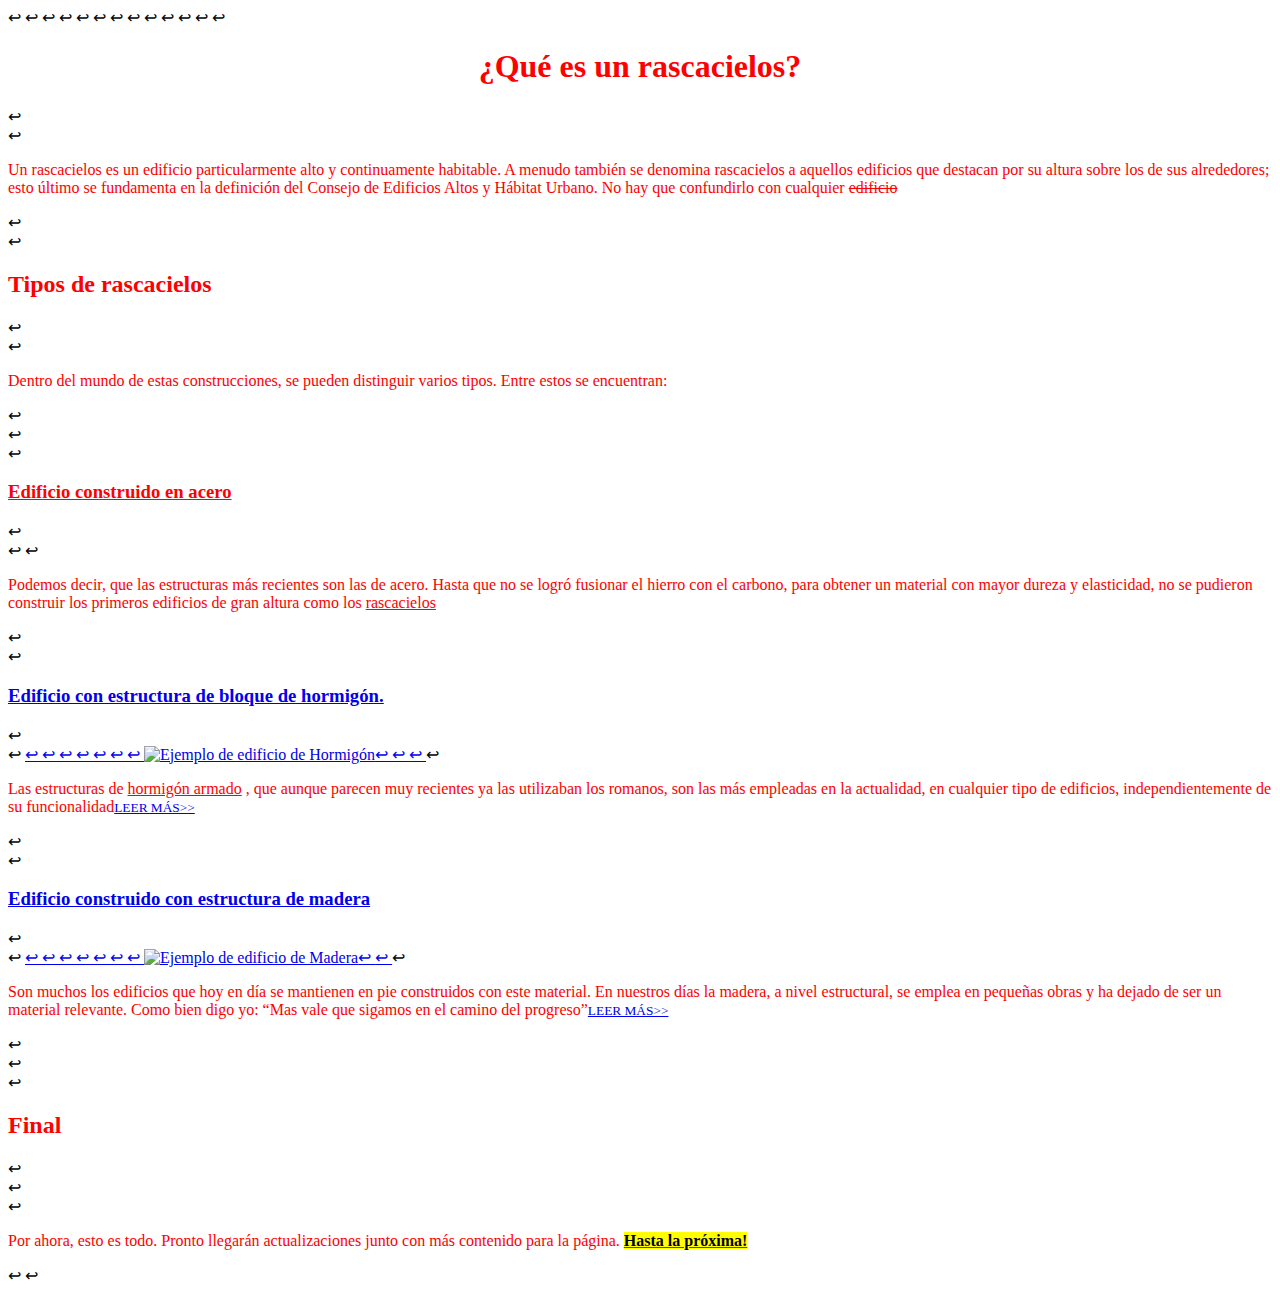
==== Index.html @ 54a9acc2 "segunda subida" ====
<!DOCTYPE html>
<html lang="en">
<head>↩
    <meta charset="UTF-8">↩
    <meta name="viewport" content="width=device-width, initial-scale=1.0">↩
    <title>Blog de Rascacielos</title>↩
    <link rel="icon" href="icons/rascacielos.png" type="image/png" sizes="512x512">↩
    <meta name="robots" content="index,follow">↩
     <meta name="author" content="Marcos Pereira Rodríguez">↩
     <meta name= "description" content ="Si te aventuras a meterte en este blog, podrás iniciarte en el fantástico mundo de los rascacielos" >↩
     <meta name="keywords" content="rascacielos,edificios,construcción,inmobiliarias,paisaje urbanístico">↩
     ↩
</head>↩
<body>↩
    ↩
    <h1 style="color:red ; text-align: center;"><b>¿Qué es un rascacielos?</b></h1>↩
<br>↩
   <p style="color:red">Un rascacielos es un edificio particularmente alto y continuamente habitable. A menudo también se denomina rascacielos a aquellos edificios que destacan por su altura sobre los de sus alrededores; esto último se fundamenta en la definición del Consejo de Edificios Altos y Hábitat Urbano. No hay que confundirlo con cualquier <s>edificio</s></p>↩
<br>↩
<h2 style="color:red"><b>Tipos de rascacielos</b></h2>↩
<br>↩
    <p style="color:red">Dentro del mundo de estas construcciones, se pueden distinguir varios tipos. Entre estos se encuentran:</p>↩
<br>↩
<br>↩
        <h3 style="color:red"><b><u>Edificio construido en acero</u></b></h3>↩
<br>↩
↩
        <p style="color:red">Podemos decir, que las estructuras más recientes son las de acero. Hasta que no se logró fusionar el hierro con el carbono, para obtener un material con mayor dureza y elasticidad, no se pudieron construir los primeros edificios de gran altura como los <u>rascacielos</u></p>↩
<br>↩
        <h3 style="color:red"><b><u> <a id="noticia1" href="Articles/pagina1.html"> Edificio con estructura de bloque de hormigón.</a></u></b></h3>↩
<br>↩
<a href="Articles/pagina1.html">↩
<picture>↩
        ↩
        <source media="(max-width: 799px)" srcset="Images/Edificio hormigon pequeño600w.jpg">↩
     ↩
        <source media="(min-width: 800px)" srcset="Images/Edificio hormigon grande800w.jpg">↩
     ↩
        <img src="Edificio hormigon grande800w.jpg" alt="Ejemplo de edificio de Hormigón">↩
       ↩
     </picture>↩
</a>
       ↩<p style="color:red">Las estructuras de <u>hormigón armado</u> , que aunque parecen muy recientes ya las utilizaban los romanos, son las más empleadas en la actualidad, en cualquier tipo de edificios, independientemente de su funcionalidad<a href="articles/pagina1.html"><small>LEER MÁS>></small></a></p>↩
<br>↩
        <h3 style="color:red"><b><u> <a id="noticia2" href="Articles/pagina2.html">Edificio construido con estructura de madera</a></u></b></h3>↩
<br>↩
<a href="Articles/pagina1.html">↩
<picture>↩
        ↩
        <source media="(max-width: 799px)" srcset="Images/Edificio madera pequeño.jpg">↩
     ↩
        <source media="(min-width: 800px)" srcset="Images/Edificio madera grande.jpg">↩
     ↩
        <img src="Edificio madera grande.jpg"  alt="Ejemplo de edificio de Madera">↩
     </picture>↩
</a>       ↩
        <p style="color:red">Son muchos los edificios que hoy en día se mantienen en pie construidos con este material. En nuestros días la madera, a nivel estructural, se emplea en pequeñas obras y ha dejado de ser un material relevante. Como bien digo yo: <q>Mas vale que sigamos en el camino del progreso</q><a href="articles/pagina2.html"><small>LEER MÁS>></small></a></p>↩
<br>↩
<br>↩
    <h2 style="color:red"><b>Final</b></h2>↩
<br>↩
<br>↩
    <p style="color:red">Por ahora, esto es todo. Pronto llegarán actualizaciones junto con más contenido para la página. <b><u><mark>Hasta la próxima!</mark></u></b></p>↩
</body>↩
</html>
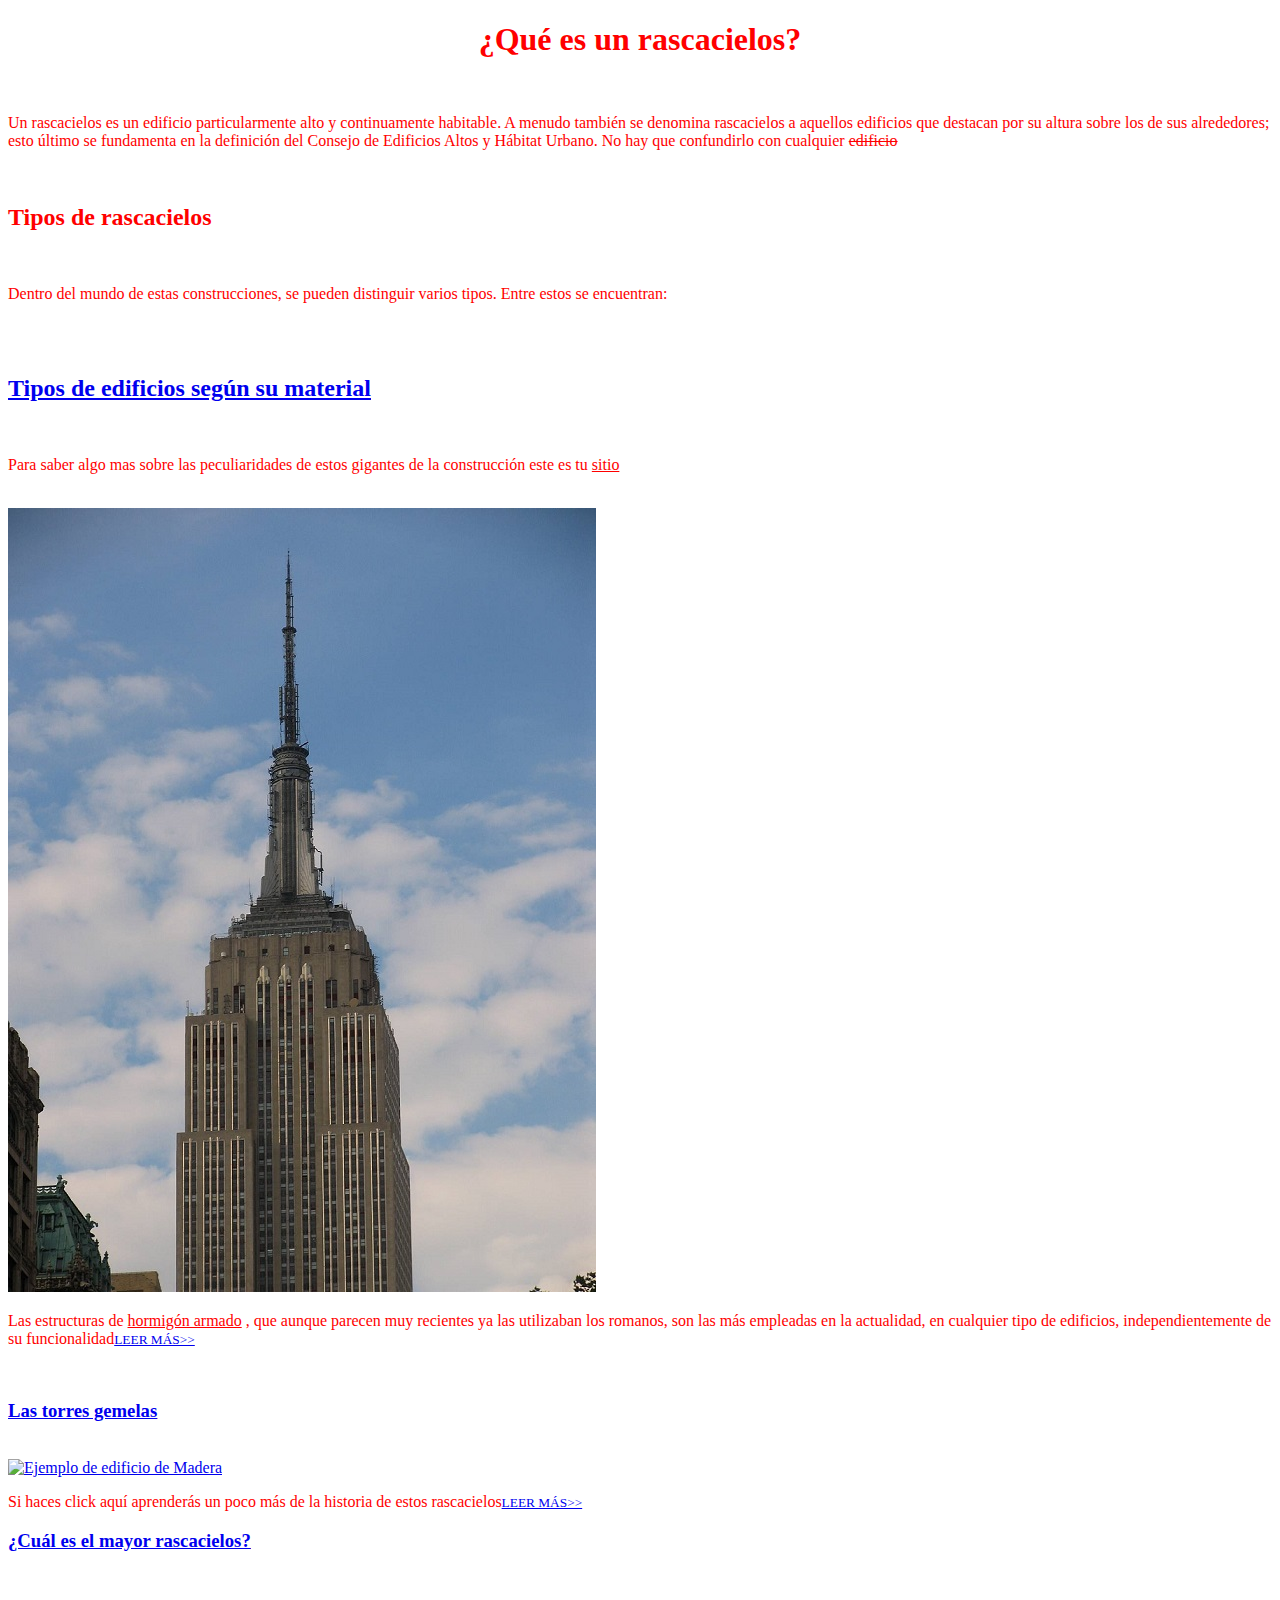
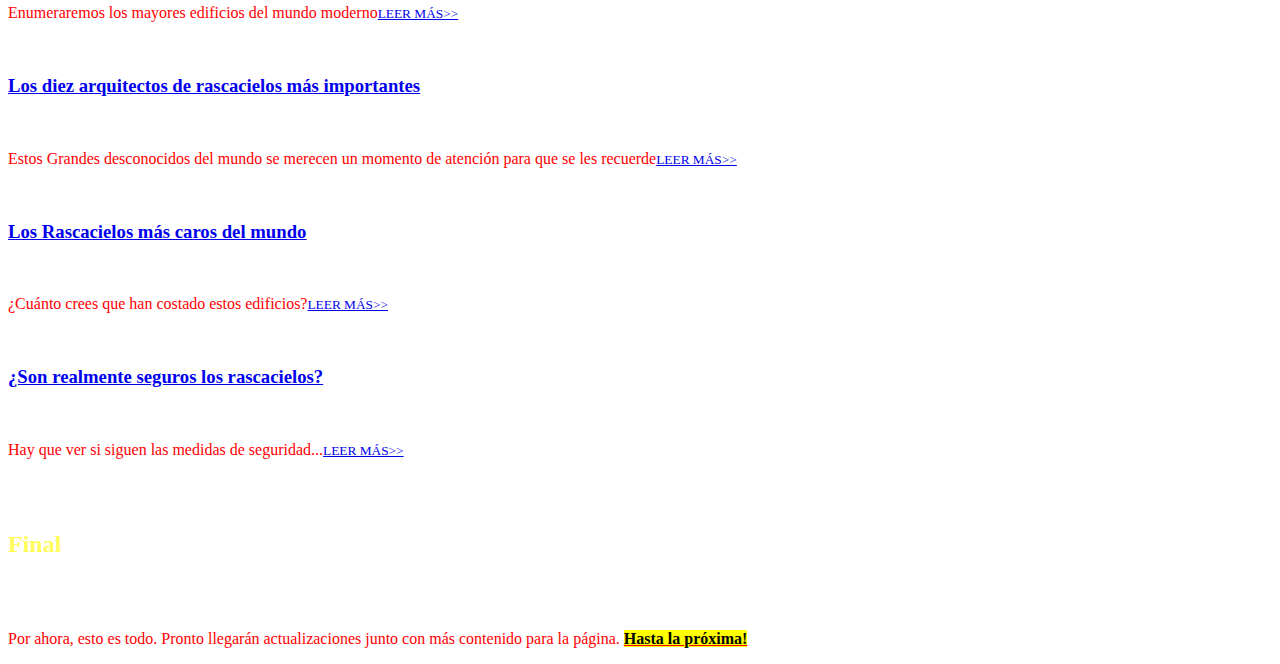
==== commit 112f52f3: "tercera entrega evaluable" ====
--- a/Index.html
+++ b/Index.html
@@ -1,65 +1,79 @@
 <!DOCTYPE html>
-<html lang="en">
-<head>↩
-    <meta charset="UTF-8">↩
-    <meta name="viewport" content="width=device-width, initial-scale=1.0">↩
-    <title>Blog de Rascacielos</title>↩
-    <link rel="icon" href="icons/rascacielos.png" type="image/png" sizes="512x512">↩
-    <meta name="robots" content="index,follow">↩
-     <meta name="author" content="Marcos Pereira Rodríguez">↩
-     <meta name= "description" content ="Si te aventuras a meterte en este blog, podrás iniciarte en el fantástico mundo de los rascacielos" >↩
-     <meta name="keywords" content="rascacielos,edificios,construcción,inmobiliarias,paisaje urbanístico">↩
-     ↩
-</head>↩
-<body>↩
-    ↩
-    <h1 style="color:red ; text-align: center;"><b>¿Qué es un rascacielos?</b></h1>↩
-<br>↩
-   <p style="color:red">Un rascacielos es un edificio particularmente alto y continuamente habitable. A menudo también se denomina rascacielos a aquellos edificios que destacan por su altura sobre los de sus alrededores; esto último se fundamenta en la definición del Consejo de Edificios Altos y Hábitat Urbano. No hay que confundirlo con cualquier <s>edificio</s></p>↩
-<br>↩
-<h2 style="color:red"><b>Tipos de rascacielos</b></h2>↩
-<br>↩
-    <p style="color:red">Dentro del mundo de estas construcciones, se pueden distinguir varios tipos. Entre estos se encuentran:</p>↩
-<br>↩
-<br>↩
-        <h3 style="color:red"><b><u>Edificio construido en acero</u></b></h3>↩
-<br>↩
-↩
-        <p style="color:red">Podemos decir, que las estructuras más recientes son las de acero. Hasta que no se logró fusionar el hierro con el carbono, para obtener un material con mayor dureza y elasticidad, no se pudieron construir los primeros edificios de gran altura como los <u>rascacielos</u></p>↩
-<br>↩
-        <h3 style="color:red"><b><u> <a id="noticia1" href="Articles/pagina1.html"> Edificio con estructura de bloque de hormigón.</a></u></b></h3>↩
-<br>↩
-<a href="Articles/pagina1.html">↩
-<picture>↩
-        ↩
-        <source media="(max-width: 799px)" srcset="Images/Edificio hormigon pequeño600w.jpg">↩
-     ↩
-        <source media="(min-width: 800px)" srcset="Images/Edificio hormigon grande800w.jpg">↩
-     ↩
-        <img src="Edificio hormigon grande800w.jpg" alt="Ejemplo de edificio de Hormigón">↩
-       ↩
-     </picture>↩
+<html lang="es">
+<head>
+    <meta charset="UTF-8">
+    <meta name="viewport" content="width=device-width, initial-scale=1.0">
+    <title>Blog de Rascacielos</title>
+    <link rel="icon" href="icons/rascacielos.png" type="image/png" sizes="512x512">
+    <meta name="robots" content="index,follow">
+     <meta name="author" content="Marcos Pereira Rodríguez">
+     <meta name= "description" content ="Si te aventuras a meterte en este blog, podrás iniciarte en el fantástico mundo de los rascacielos" >
+     <meta name="keywords" content="rascacielos,edificios,construcción,inmobiliarias,paisaje urbanístico">
+     
+</head>
+<body>
+    
+    <h1 style="color:red ; text-align: center;"><b>¿Qué es un rascacielos?</b></h1>
+<br>
+   <p style="color:red">Un rascacielos es un edificio particularmente alto y continuamente habitable. A menudo también se denomina rascacielos a aquellos edificios que destacan por su altura sobre los de sus alrededores; esto último se fundamenta en la definición del Consejo de Edificios Altos y Hábitat Urbano. No hay que confundirlo con cualquier <s>edificio</s></p>
+<br>
+<h2 style="color:red"><b>Tipos de rascacielos</b></h2>
+<br>
+    <p style="color:red">Dentro del mundo de estas construcciones, se pueden distinguir varios tipos. Entre estos se encuentran:</p>
+<br>
+<br>
+        <h2 style="color:red"><b><u><a id="noticia1" href="Articles/pagina1.html"> Tipos de edificios según su material </a></u></b></h2>
+<br>
+
+        <p style="color:red">Para saber algo mas sobre las peculiaridades de estos gigantes de la construcción este es tu <u>sitio </u></p>
+<br>
+<a href="Articles/pagina1.html">
+<picture>
+        
+        <source media="(max-width: 799px)" srcset="Images/Edificiohormigonpequeño600w.jpg">
+     
+        <source media="(min-width: 800px)" srcset="Images/Edificiohormigongrande800w.jpg">
+     
+        <img src="Edificiohormigongrande800w.jpg" alt="Ejemplo de edificio de Hormigón">
+       
+     </picture>
 </a>
-       ↩<p style="color:red">Las estructuras de <u>hormigón armado</u> , que aunque parecen muy recientes ya las utilizaban los romanos, son las más empleadas en la actualidad, en cualquier tipo de edificios, independientemente de su funcionalidad<a href="articles/pagina1.html"><small>LEER MÁS>></small></a></p>↩
-<br>↩
-        <h3 style="color:red"><b><u> <a id="noticia2" href="Articles/pagina2.html">Edificio construido con estructura de madera</a></u></b></h3>↩
-<br>↩
-<a href="Articles/pagina1.html">↩
-<picture>↩
-        ↩
-        <source media="(max-width: 799px)" srcset="Images/Edificio madera pequeño.jpg">↩
-     ↩
-        <source media="(min-width: 800px)" srcset="Images/Edificio madera grande.jpg">↩
-     ↩
-        <img src="Edificio madera grande.jpg"  alt="Ejemplo de edificio de Madera">↩
-     </picture>↩
-</a>       ↩
-        <p style="color:red">Son muchos los edificios que hoy en día se mantienen en pie construidos con este material. En nuestros días la madera, a nivel estructural, se emplea en pequeñas obras y ha dejado de ser un material relevante. Como bien digo yo: <q>Mas vale que sigamos en el camino del progreso</q><a href="articles/pagina2.html"><small>LEER MÁS>></small></a></p>↩
-<br>↩
-<br>↩
-    <h2 style="color:red"><b>Final</b></h2>↩
-<br>↩
-<br>↩
-    <p style="color:red">Por ahora, esto es todo. Pronto llegarán actualizaciones junto con más contenido para la página. <b><u><mark>Hasta la próxima!</mark></u></b></p>↩
-</body>↩
+       <p style="color:red">Las estructuras de <u>hormigón armado</u> , que aunque parecen muy recientes ya las utilizaban los romanos, son las más empleadas en la actualidad, en cualquier tipo de edificios, independientemente de su funcionalidad<a href="articles/pagina1.html"><small>LEER MÁS>></small></a></p>
+<br>
+        <h3 style="color:red"><b><u> <a id="noticia2" href="Articles/pagina2.html">Las torres gemelas</a></u></b></h3>
+<br>
+<a href="Articles/pagina2.html">
+<picture>
+        
+        <source media="(max-width: 799px)" srcset="Images/Edificiomaderapequeño.jpg">
+     
+        <source media="(min-width: 800px)" srcset="Images/Edificiomaderagrande.jpg">
+     
+        <img src="Edificiomaderagrande.jpg"  alt="Ejemplo de edificio de Madera">
+     </picture>
+</a>
+<p style="color:red">Si haces click aquí aprenderás un poco más de la historia de estos rascacielos<a href="articles/pagina2.html"><small>LEER MÁS>></small></a></p>
+       
+<h3 style="color:red"><b><u> <a id="noticia3" href="Articles/pagina3.html">¿Cuál es el mayor rascacielos? </a></u></b></h3>
+<br>
+<p style="color:red">Enumeraremos los mayores edificios del mundo moderno<a href="articles/pagina3.html"><small>LEER MÁS>></small></a></p>
+<br>
+<h3 style="color:red"><b><u> <a id="noticia4" href="Articles/pagina4.html">Los diez arquitectos de rascacielos más importantes</a></u></b></h3>
+<br>
+<p style="color:red">Estos Grandes desconocidos del mundo se merecen un momento de atención para que se les recuerde<a href="articles/pagina4.html"><small>LEER MÁS>></small></a></p>
+<br>
+<h3 style="color:red"><b><u> <a id="noticia5" href="Articles/pagina5.html">Los Rascacielos más caros del mundo</a></u></b></h3>
+<br>
+<p style="color:red">¿Cuánto crees que han costado estos edificios?<a href="articles/pagina5.html"><small>LEER MÁS>></small></a></p>
+<br>
+<h3 style="color:red"><b><u> <a id="noticia6" href="Articles/pagina6.html">¿Son realmente seguros los rascacielos?</a></u></b></h3>
+<br>
+<p style="color:red">Hay que ver si siguen las medidas de seguridad...<a href="articles/pagina6.html"><small>LEER MÁS>></small></a></p>
+<br>
+<br>
+    <h2 style="color:rgb(255, 252, 92)"><b>Final</b></h2>
+<br>
+<br>
+    <p style="color:red">Por ahora, esto es todo. Pronto llegarán actualizaciones junto con más contenido para la página. <b><u><mark>Hasta la próxima!</mark></u></b></p>
+</body>
 </html>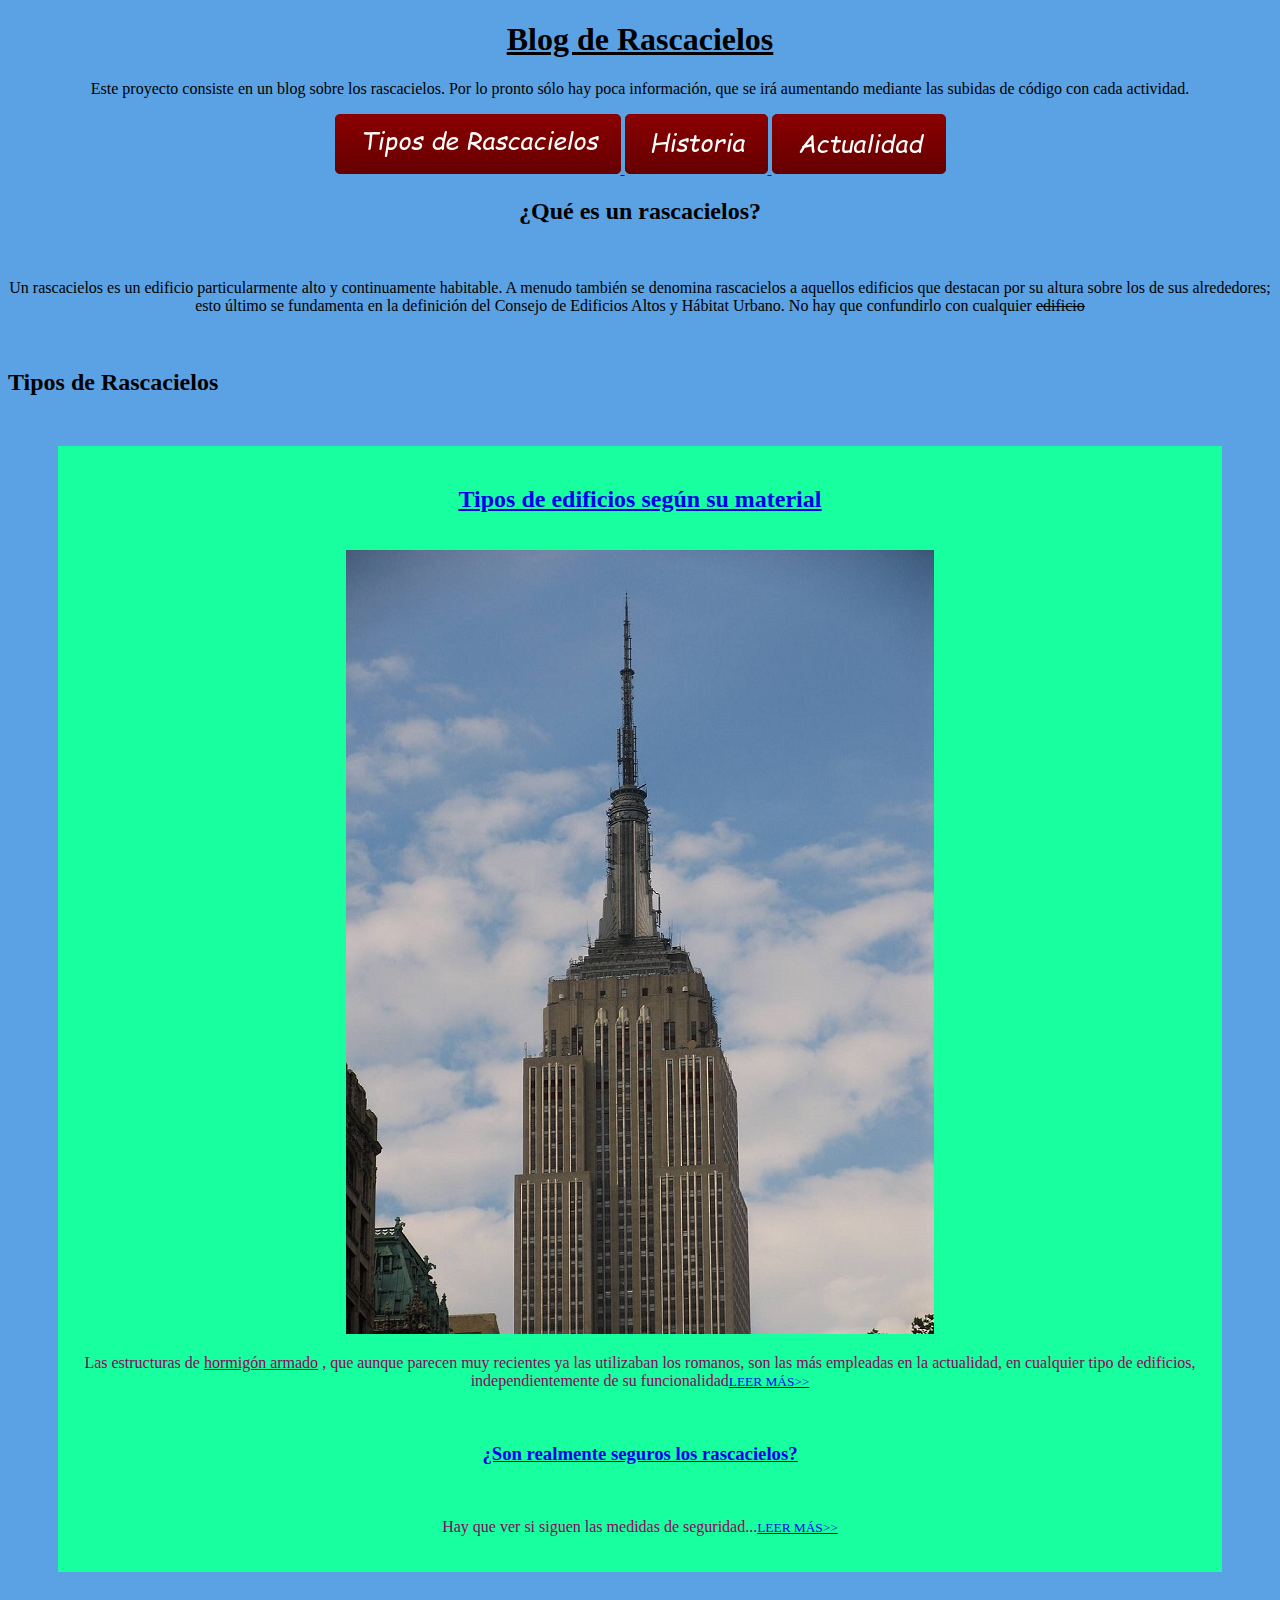
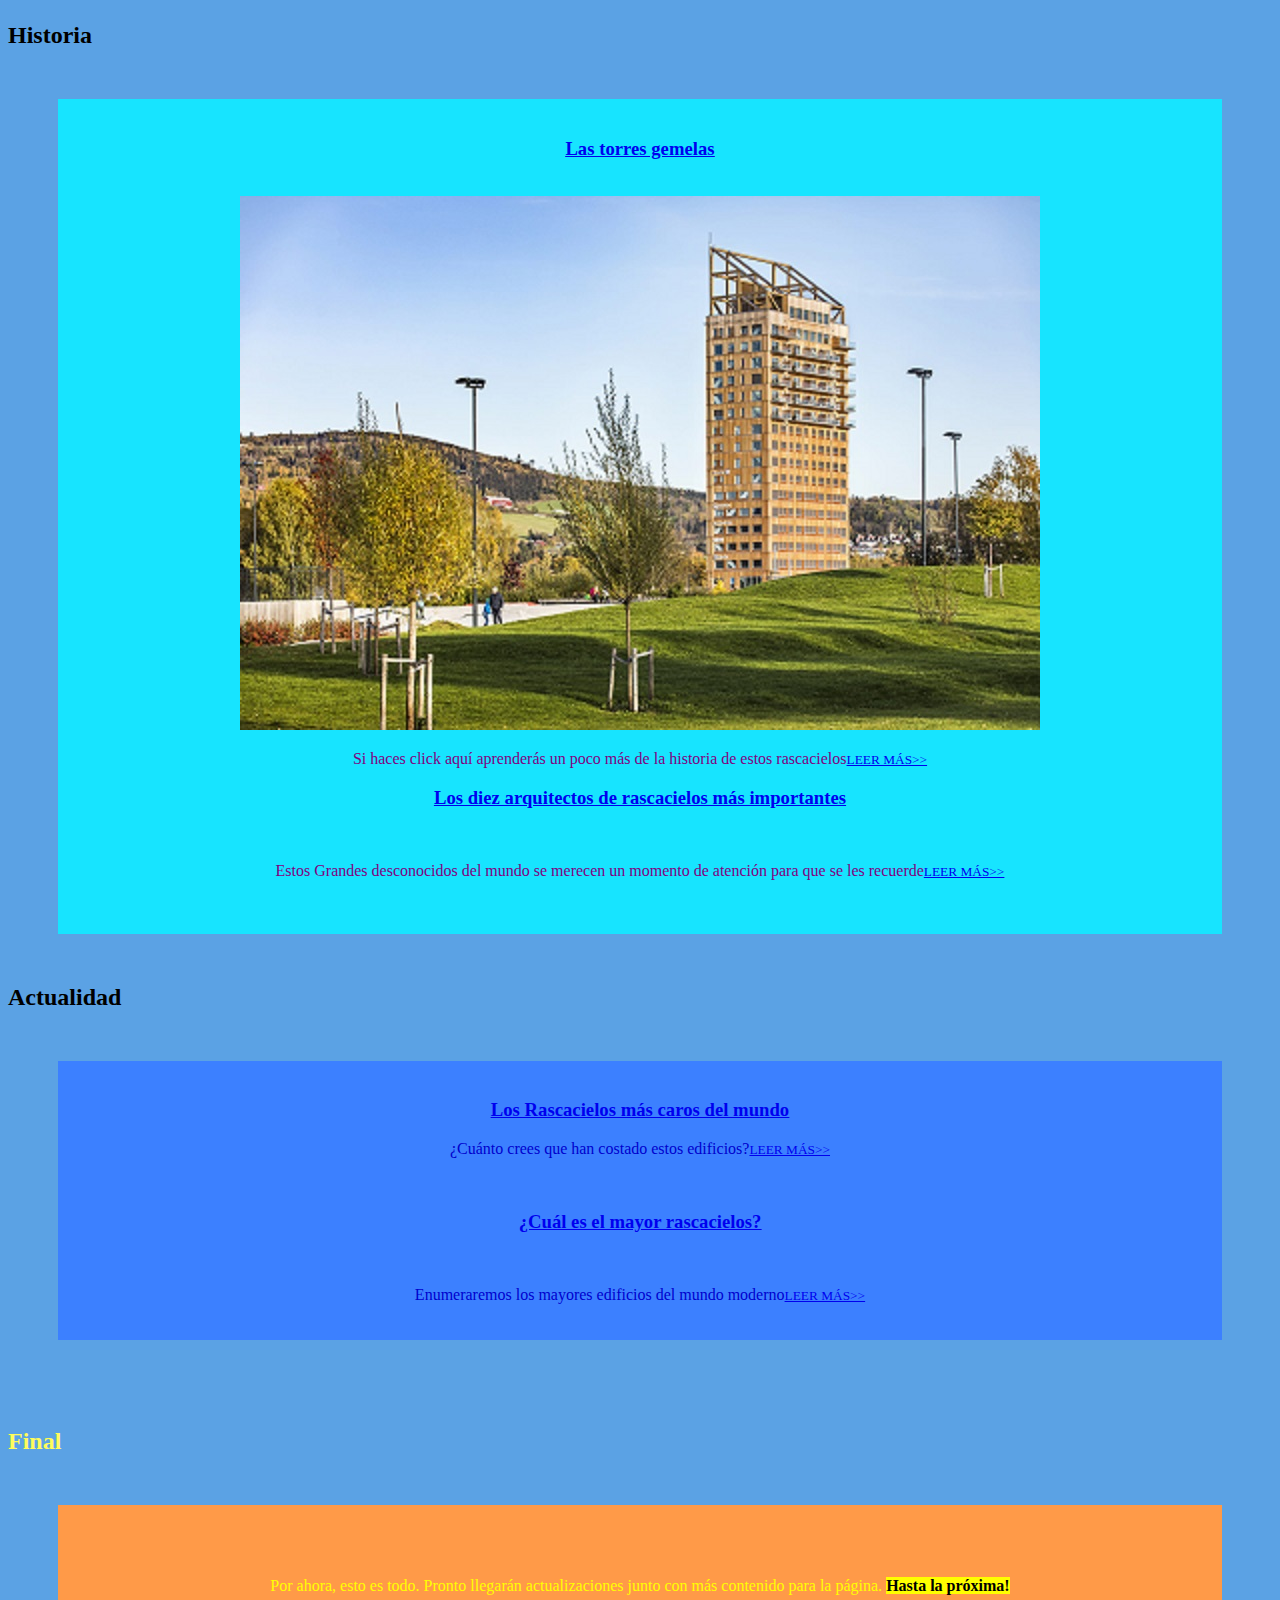
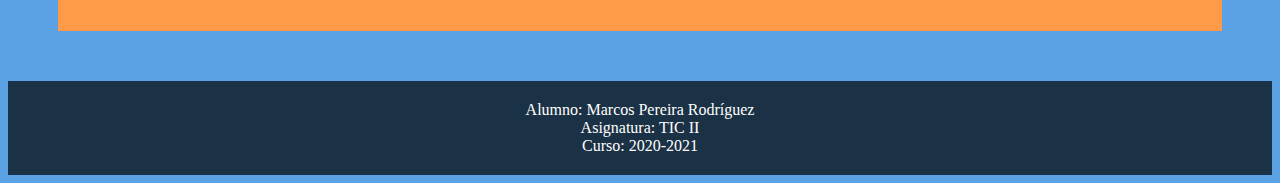
==== commit 64093e11: "cuarta entrega puntuable" ====
--- a/Index.html
+++ b/Index.html
@@ -1,79 +1,158 @@
 <!DOCTYPE html>
 <html lang="es">
+
 <head>
     <meta charset="UTF-8">
     <meta name="viewport" content="width=device-width, initial-scale=1.0">
     <title>Blog de Rascacielos</title>
     <link rel="icon" href="icons/rascacielos.png" type="image/png" sizes="512x512">
     <meta name="robots" content="index,follow">
-     <meta name="author" content="Marcos Pereira Rodríguez">
-     <meta name= "description" content ="Si te aventuras a meterte en este blog, podrás iniciarte en el fantástico mundo de los rascacielos" >
-     <meta name="keywords" content="rascacielos,edificios,construcción,inmobiliarias,paisaje urbanístico">
-     
+    <meta name="author" content="Marcos Pereira Rodríguez">
+    <meta name="description"
+        content="Si te aventuras a meterte en este blog, podrás iniciarte en el fantástico mundo de los rascacielos">
+    <meta name="keywords" content="rascacielos,edificios,construcción,inmobiliarias,paisaje urbanístico">
+    <link rel="stylesheet" href="./css/estilo1.css">
+
 </head>
-<body>
-    
-    <h1 style="color:red ; text-align: center;"><b>¿Qué es un rascacielos?</b></h1>
-<br>
-   <p style="color:red">Un rascacielos es un edificio particularmente alto y continuamente habitable. A menudo también se denomina rascacielos a aquellos edificios que destacan por su altura sobre los de sus alrededores; esto último se fundamenta en la definición del Consejo de Edificios Altos y Hábitat Urbano. No hay que confundirlo con cualquier <s>edificio</s></p>
-<br>
-<h2 style="color:red"><b>Tipos de rascacielos</b></h2>
-<br>
-    <p style="color:red">Dentro del mundo de estas construcciones, se pueden distinguir varios tipos. Entre estos se encuentran:</p>
-<br>
-<br>
-        <h2 style="color:red"><b><u><a id="noticia1" href="Articles/pagina1.html"> Tipos de edificios según su material </a></u></b></h2>
-<br>
 
-        <p style="color:red">Para saber algo mas sobre las peculiaridades de estos gigantes de la construcción este es tu <u>sitio </u></p>
-<br>
-<a href="Articles/pagina1.html">
-<picture>
-        
-        <source media="(max-width: 799px)" srcset="Images/Edificiohormigonpequeño600w.jpg">
-     
-        <source media="(min-width: 800px)" srcset="Images/Edificiohormigongrande800w.jpg">
-     
-        <img src="Edificiohormigongrande800w.jpg" alt="Ejemplo de edificio de Hormigón">
-       
-     </picture>
-</a>
-       <p style="color:red">Las estructuras de <u>hormigón armado</u> , que aunque parecen muy recientes ya las utilizaban los romanos, son las más empleadas en la actualidad, en cualquier tipo de edificios, independientemente de su funcionalidad<a href="articles/pagina1.html"><small>LEER MÁS>></small></a></p>
-<br>
-        <h3 style="color:red"><b><u> <a id="noticia2" href="Articles/pagina2.html">Las torres gemelas</a></u></b></h3>
-<br>
-<a href="Articles/pagina2.html">
-<picture>
-        
-        <source media="(max-width: 799px)" srcset="Images/Edificiomaderapequeño.jpg">
-     
-        <source media="(min-width: 800px)" srcset="Images/Edificiomaderagrande.jpg">
-     
-        <img src="Edificiomaderagrande.jpg"  alt="Ejemplo de edificio de Madera">
-     </picture>
-</a>
-<p style="color:red">Si haces click aquí aprenderás un poco más de la historia de estos rascacielos<a href="articles/pagina2.html"><small>LEER MÁS>></small></a></p>
-       
-<h3 style="color:red"><b><u> <a id="noticia3" href="Articles/pagina3.html">¿Cuál es el mayor rascacielos? </a></u></b></h3>
-<br>
-<p style="color:red">Enumeraremos los mayores edificios del mundo moderno<a href="articles/pagina3.html"><small>LEER MÁS>></small></a></p>
-<br>
-<h3 style="color:red"><b><u> <a id="noticia4" href="Articles/pagina4.html">Los diez arquitectos de rascacielos más importantes</a></u></b></h3>
-<br>
-<p style="color:red">Estos Grandes desconocidos del mundo se merecen un momento de atención para que se les recuerde<a href="articles/pagina4.html"><small>LEER MÁS>></small></a></p>
-<br>
-<h3 style="color:red"><b><u> <a id="noticia5" href="Articles/pagina5.html">Los Rascacielos más caros del mundo</a></u></b></h3>
-<br>
-<p style="color:red">¿Cuánto crees que han costado estos edificios?<a href="articles/pagina5.html"><small>LEER MÁS>></small></a></p>
-<br>
-<h3 style="color:red"><b><u> <a id="noticia6" href="Articles/pagina6.html">¿Son realmente seguros los rascacielos?</a></u></b></h3>
-<br>
-<p style="color:red">Hay que ver si siguen las medidas de seguridad...<a href="articles/pagina6.html"><small>LEER MÁS>></small></a></p>
-<br>
-<br>
-    <h2 style="color:rgb(255, 252, 92)"><b>Final</b></h2>
-<br>
-<br>
-    <p style="color:red">Por ahora, esto es todo. Pronto llegarán actualizaciones junto con más contenido para la página. <b><u><mark>Hasta la próxima!</mark></u></b></p>
+<body style="background-color: rgb(91, 162, 228);">
+    <header>
+        <div id="Inicio">
+            <h1><u><b>Blog de Rascacielos</b></u><br></h1>
+            <p>Este proyecto consiste en un blog sobre los rascacielos. Por lo pronto sólo hay poca información,
+                que se irá aumentando mediante las subidas de código con cada actividad.</p>
+            <nav>
+                <a href="#Tipos_de_Rascacielos">
+                    <img src="./Buttons/Tipos.png" alt="Botón tipos">
+                </a>
+                <a href="#Historia">
+                    <img src="./Buttons/Historia.png" alt="Botón historia">
+                </a>
+                <a href="#Actualidad">
+                    <img src="./Buttons/Actualidad.png" alt="Botón actualidad">
+                </a>
+            </nav>
+
+            <h2><b>¿Qué es un rascacielos?</b></h2>
+            <br>
+            <p>Un rascacielos es un edificio particularmente alto y continuamente habitable. A menudo
+                también
+                se denomina rascacielos a aquellos edificios que destacan por su altura sobre los de sus alrededores;
+                esto
+                último se fundamenta en la definición del Consejo de Edificios Altos y Hábitat Urbano. No hay que
+                confundirlo
+                con cualquier <s>edificio</s></p>
+        </div>
+    </header>
+    <br>
+    <main>
+        <section id="Tipos_de_Rascacielos">
+            <h2>Tipos de Rascacielos</h2>
+            <div class="TIPOS">
+                <article>
+                    <h2><b><u><a id="noticia1" href="Articles/pagina1.html"> Tipos de edificios según
+                                    su material </a></u></b></h2>
+                    <br>
+                    <a href="Articles/pagina1.html">
+                        <picture>
+
+                            <source media="(max-width: 799px)" srcset="Images/Edificiohormigonpequeño600w.jpg">
+
+                            <source media="(min-width: 800px)" srcset="Images/Edificiohormigongrande800w.jpg">
+
+                            <img src="Edificiohormigongrande800w.jpg" alt="Ejemplo de edificio de Hormigón">
+
+                        </picture>
+                    </a>
+                    <p>Las estructuras de <u>hormigón armado</u> , que aunque parecen muy recientes ya
+                        las
+                        utilizaban
+                        los romanos, son las más empleadas en la actualidad, en cualquier tipo de edificios,
+                        independientemente
+                        de
+                        su
+                        funcionalidad<a href="articles/pagina1.html"><small>LEER MÁS>></small></a></p>
+                </article>
+                <br>
+                <article>
+                    <h3><b><u> <a id="noticia6" href="Articles/pagina6.html">¿Son realmente seguros
+                                    los
+                                    rascacielos?</a></u></b></h3>
+                    <br>
+                    <p>Hay que ver si siguen las medidas de seguridad...<a href="articles/pagina6.html"><small>LEER
+                                MÁS>></small></a></p>
+                </article>
+            </div>
+        </section>
+        <section id="Historia">
+            <h2>Historia</h2>
+            <div class="HISTORIA">
+                <article>
+                    <h3><b><u> <a id="noticia2" href="Articles/pagina2.html">Las torres
+                                    gemelas</a></u></b>
+                    </h3>
+                    <br>
+                    <a href="Articles/pagina2.html">
+                        <picture>
+
+                            <source media="(max-width: 799px)" srcset="Images/Edificiomaderapequeño600w.jpg">
+
+                            <source media="(min-width: 800px)" srcset="Images/Edificiomaderagrande800w.jpg">
+
+                            <img src="Edificiomaderagrande800w.jpg" alt="Ejemplo de edificio de Madera">
+                        </picture>
+                    </a>
+                    <p>Si haces click aquí aprenderás un poco más de la historia de estos
+                        rascacielos<a href="articles/pagina2.html"><small>LEER MÁS>></small></a></p>
+                </article>
+                <article>
+                    <h3><b><u> <a id="noticia4" href="Articles/pagina4.html">Los diez arquitectos de
+                                    rascacielos
+                                    más
+                                    importantes</a></u></b></h3>
+                    <br>
+                    <p>Estos Grandes desconocidos del mundo se merecen un momento de atención para que
+                        se
+                        les
+                        recuerde<a href="articles/pagina4.html"><small>LEER MÁS>></small></a></p>
+                    <br>
+                </article>
+            </div>
+        </section>
+        <section id="Actualidad">
+            <h2>Actualidad</h2>
+            <div class="ACTUALIDAD">
+                <article>
+                    <h3 style=><b><u> <a id="noticia5" href="Articles/pagina5.html">Los Rascacielos más caros
+                                    del
+                                    mundo</a></u></b></h3>
+                    <p>¿Cuánto crees que han costado estos edificios?<a href="articles/pagina5.html"><small>LEER
+                                MÁS>></small></a></p>
+                </article>
+                <br>
+                <article>
+                    <h3><b><u> <a id="noticia3" href="Articles/pagina3.html">¿Cuál es el mayor
+                                    rascacielos?</a></u></b></h3>
+                    <br>
+                    <p>Enumeraremos los mayores edificios del mundo moderno<a href="articles/pagina3.html"><small>LEER
+                                MÁS>></small></a></p>
+                </article>
+            </div>
+        </section>
+        <br>
+        <h2 style="color:rgb(255, 252, 92)"><b>Final</b></h2>
+        <div class="FINAL">
+            <br>
+            <br>
+            <p>Por ahora, esto es todo. Pronto llegarán actualizaciones junto con más contenido para la
+                página. <b><u><mark>Hasta la próxima!</mark></u></b></p>
+        </div>
+    </main>
+    <footer id="footer">
+        Alumno: Marcos Pereira Rodríguez<br>
+        Asignatura: TIC II<br>
+        Curso: 2020-2021<br>
+    </footer>
 </body>
+
 </html>--- a/css/estilo1.css
+++ b/css/estilo1.css
@@ -0,0 +1,51 @@
+#tabla {
+
+        width: 25%;
+
+    }
+
+
+
+    td {
+
+        border: 1px solid rgb(16, 105, 221);
+
+    }
+        
+.TIPOS {
+        background-color:rgb(23, 255, 158);
+        padding: 20px;
+        text-align: center;
+        margin: 50px;
+        color: rgb(143, 0, 95);
+    }
+.HISTORIA {
+    background-color:rgb(23, 228, 255);
+    padding: 20px;
+    text-align: center;
+    margin: 50px;
+    color: purple;
+}
+.ACTUALIDAD {
+    background-color:rgb(60, 128, 255);
+    padding: 20px;
+    text-align: center;
+    margin: 50px;
+    color: mediumblue;
+}
+.FINAL {
+    background-color:rgb(255, 154, 72);
+    padding: 20px;
+    text-align: center;
+    margin: 50px;
+    color: yellow;
+}
+#footer {
+    background-color: rgba(0, 0, 0, 0.699);
+    text-align: center;
+    padding: 20px;
+    color: white;
+}
+#Inicio {
+    text-align: center;
+}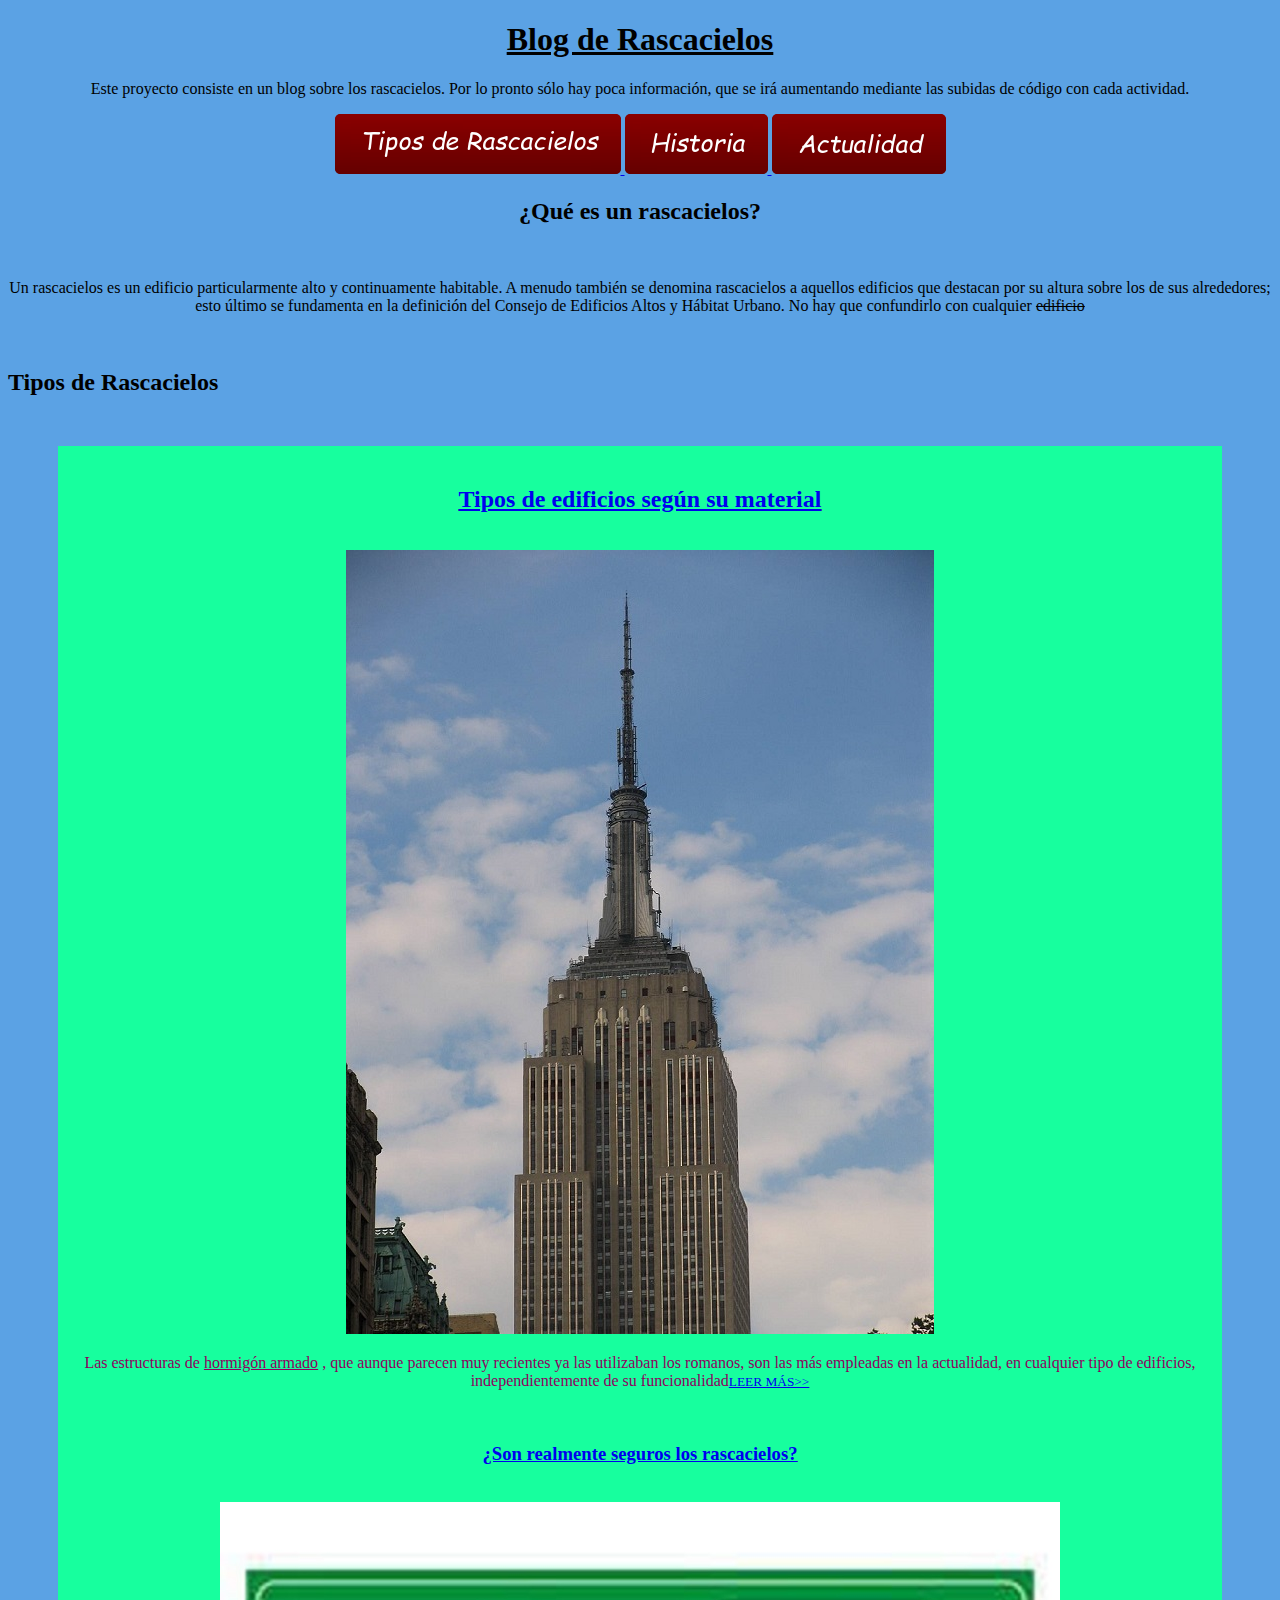
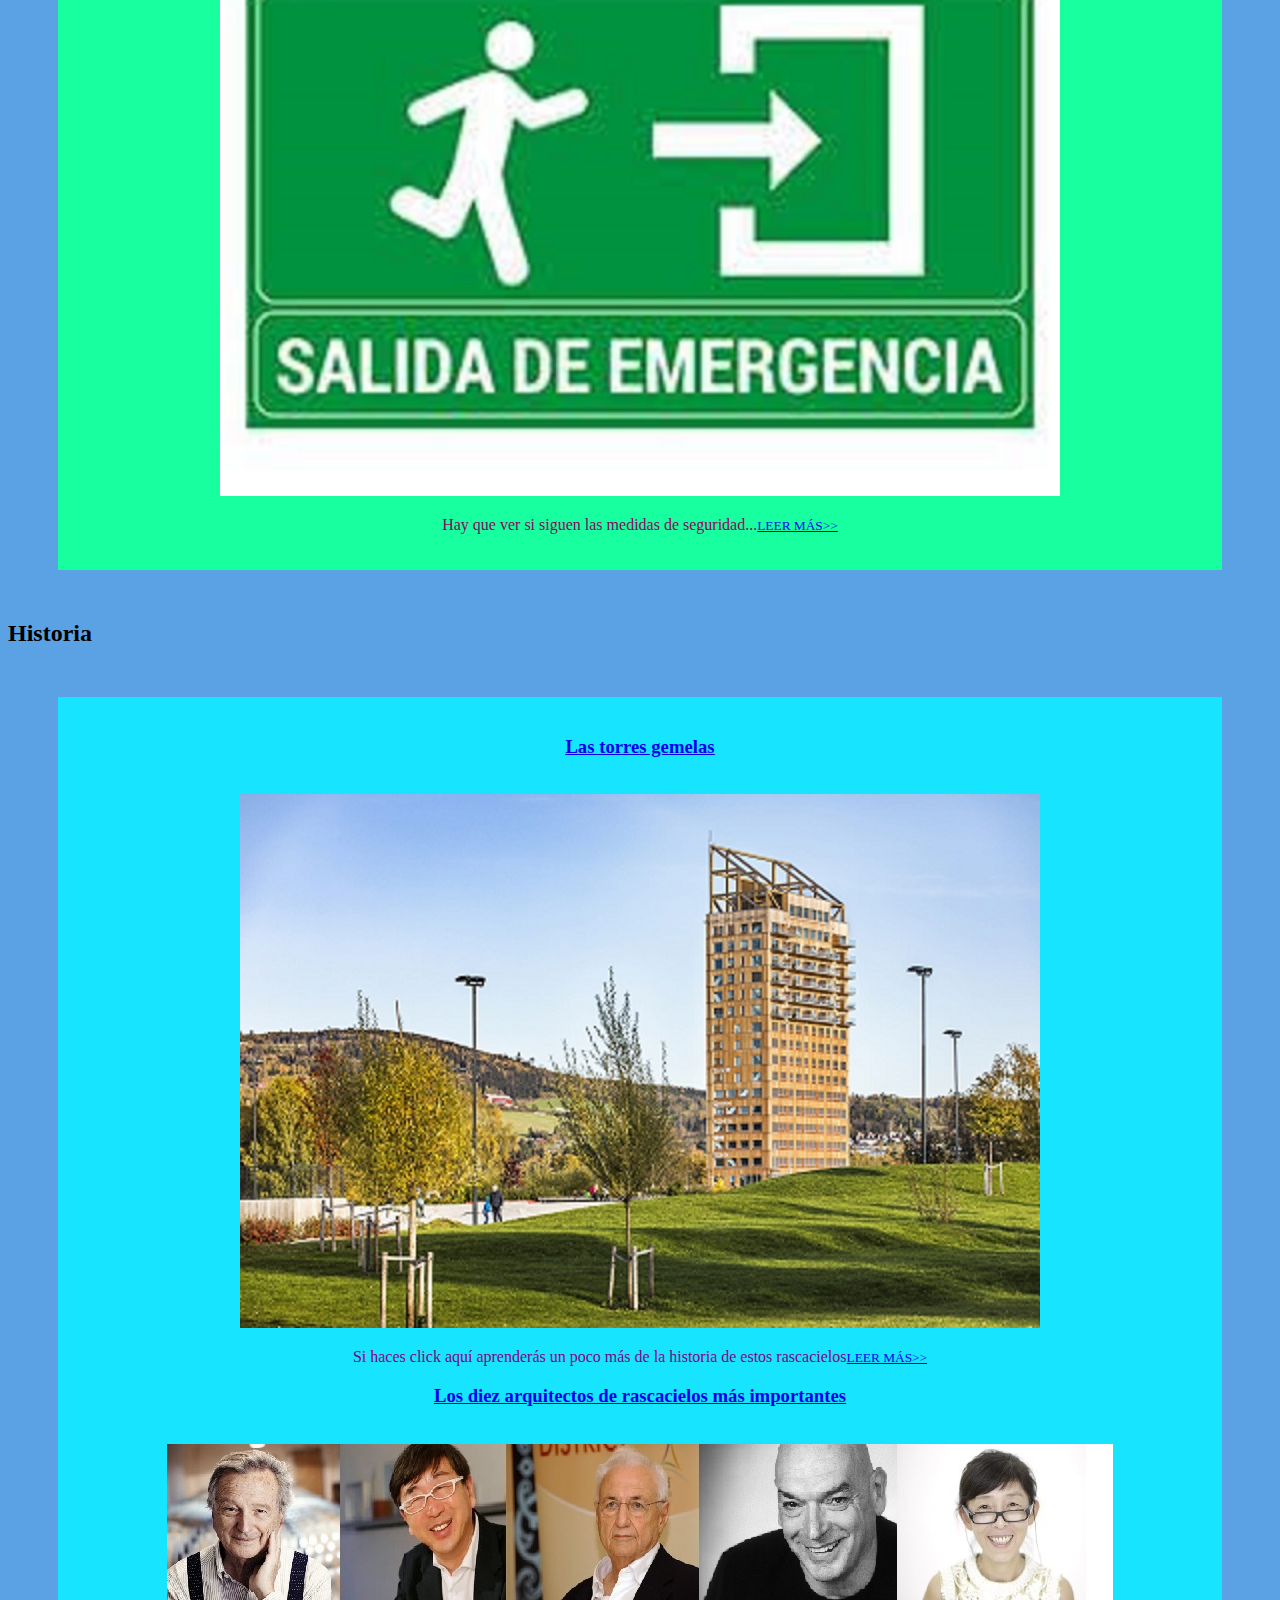
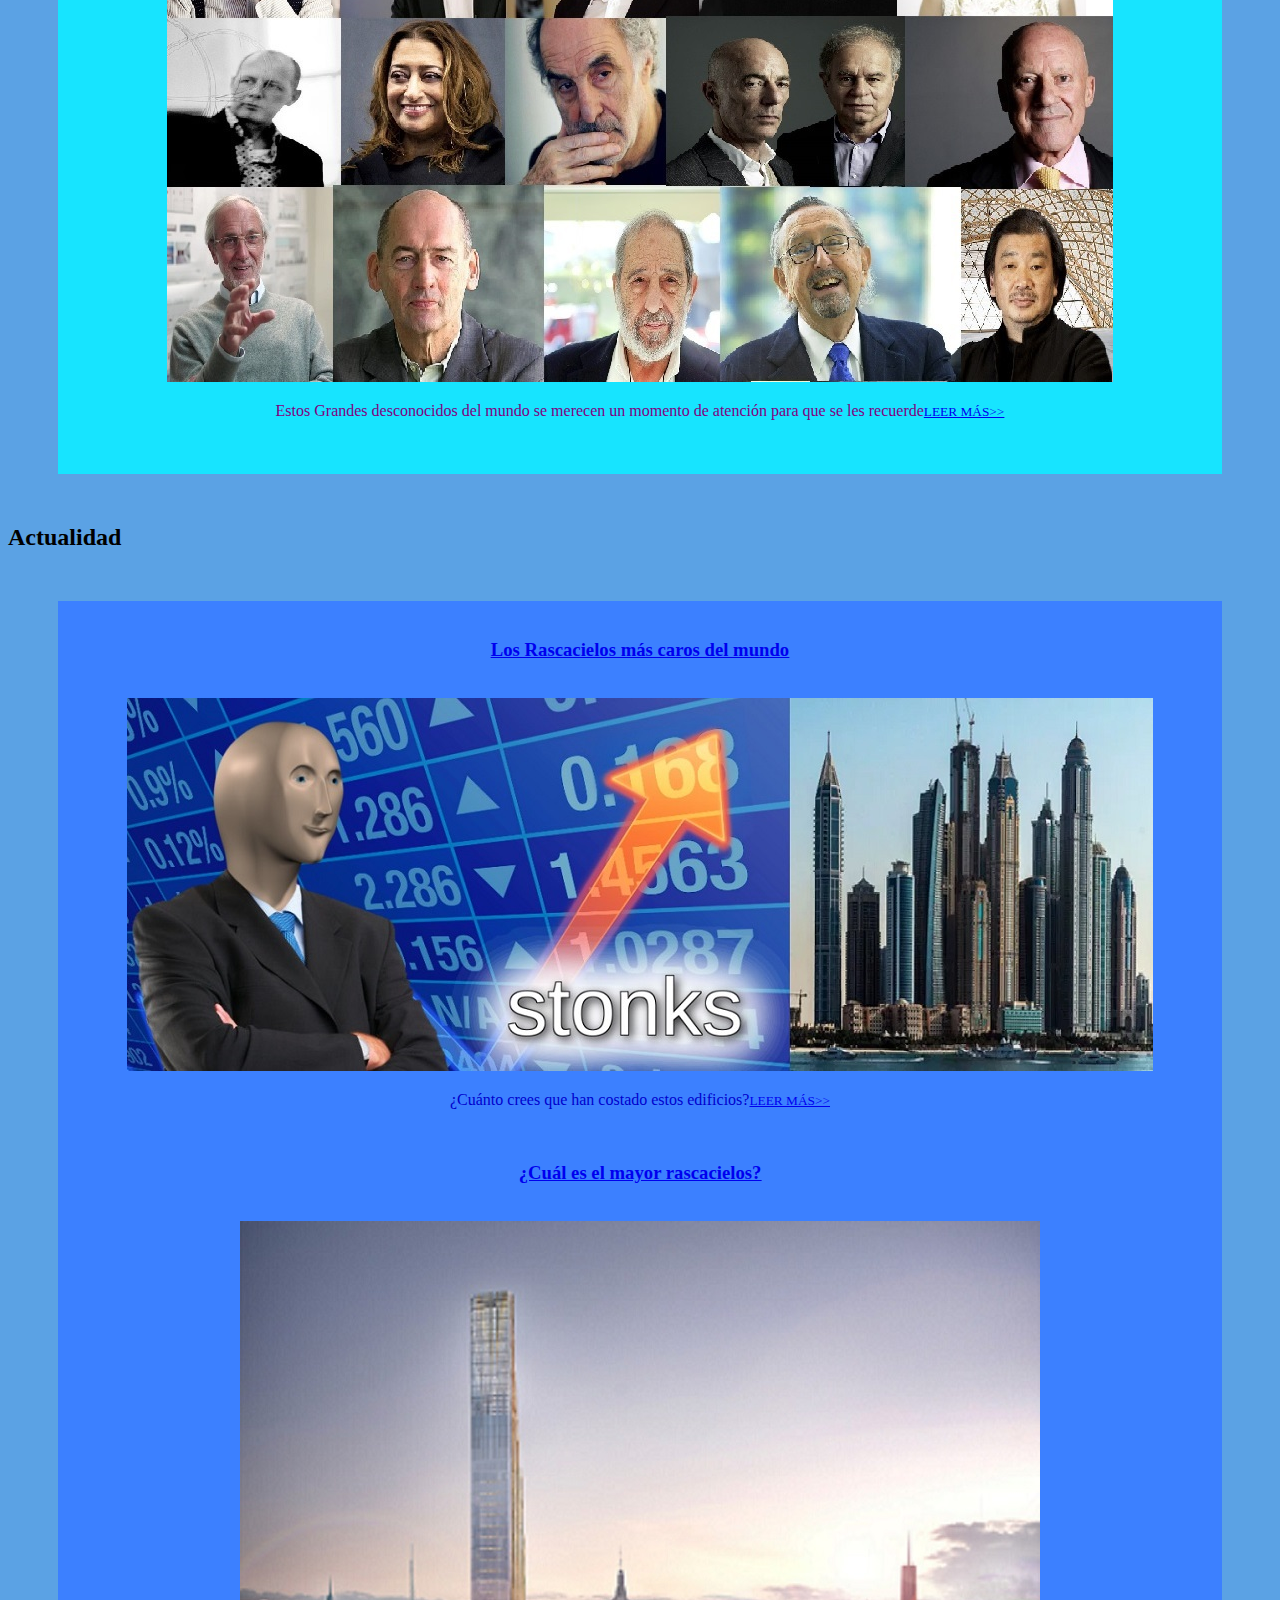
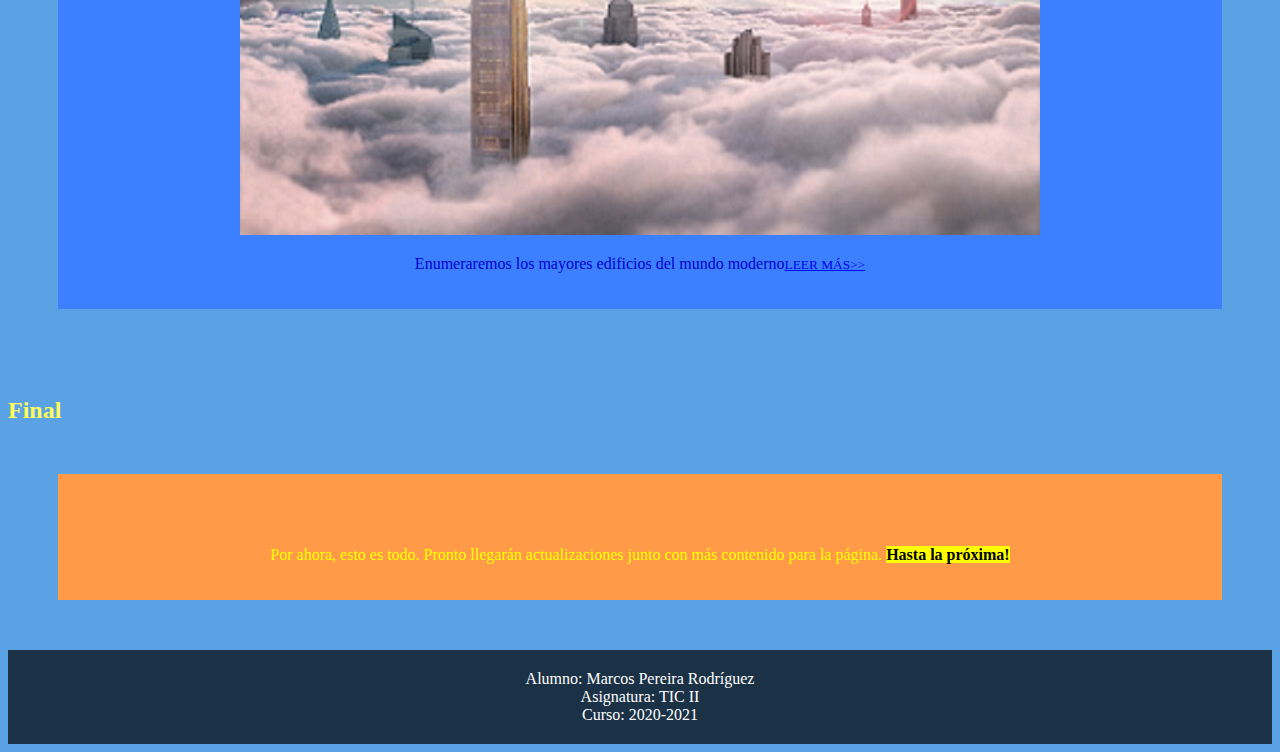
==== commit 790fecfd: "Entrega final, arreglo de fallos y errores en el código" ====
--- a/Index.html
+++ b/Index.html
@@ -75,10 +75,19 @@
                 </article>
                 <br>
                 <article>
-                    <h3><b><u> <a id="noticia6" href="Articles/pagina6.html">¿Son realmente seguros
-                                    los
-                                    rascacielos?</a></u></b></h3>
+                    <h3><b><u> <a id="noticia6" href="Articles/pagina6.html">¿Son realmente seguros los rascacielos?</a></u></b></h3>
                     <br>
+                    <a href="Articles/pagina6.html">
+                        <picture>
+
+                            <source media="(max-width: 799px)" srcset="Images/señal-pequeña.jpg">
+
+                            <source media="(min-width: 800px)" srcset="Images/señal-grande.jpg">
+
+                            <img src="señal-grande.jpg" alt="Ejemplo de edificio de Hormigón">
+
+                        </picture>
+                    </a>
                     <p>Hay que ver si siguen las medidas de seguridad...<a href="articles/pagina6.html"><small>LEER
                                 MÁS>></small></a></p>
                 </article>
@@ -102,19 +111,23 @@
                             <img src="Edificiomaderagrande800w.jpg" alt="Ejemplo de edificio de Madera">
                         </picture>
                     </a>
-                    <p>Si haces click aquí aprenderás un poco más de la historia de estos
-                        rascacielos<a href="articles/pagina2.html"><small>LEER MÁS>></small></a></p>
+                    <p>Si haces click aquí aprenderás un poco más de la historia de estos rascacielos<a href="articles/pagina2.html"><small>LEER MÁS>></small></a></p>
                 </article>
                 <article>
-                    <h3><b><u> <a id="noticia4" href="Articles/pagina4.html">Los diez arquitectos de
-                                    rascacielos
-                                    más
-                                    importantes</a></u></b></h3>
+                    <h3><b><u> <a id="noticia4" href="Articles/pagina4.html">Los diez arquitectos de rascacielos más importantes</a></u></b></h3>
                     <br>
-                    <p>Estos Grandes desconocidos del mundo se merecen un momento de atención para que
-                        se
-                        les
-                        recuerde<a href="articles/pagina4.html"><small>LEER MÁS>></small></a></p>
+                    <a href="Articles/pagina4.html">
+                        <picture>
+
+                            <source media="(max-width: 799px)" srcset="Images/aruitectos-contemporaneos-pequeño.jpg">
+
+                            <source media="(min-width: 800px)" srcset="Images/aruitectos-contemporaneos-grande.jpg">
+
+                            <img src="aruitectos-contemporaneos-grande.jpg" alt="Ejemplo de edificio de Hormigón">
+
+                        </picture>
+                    </a>
+                    <p>Estos Grandes desconocidos del mundo se merecen un momento de atención para que se les recuerde<a href="articles/pagina4.html"><small>LEER MÁS>></small></a></p>
                     <br>
                 </article>
             </div>
@@ -123,17 +136,36 @@
             <h2>Actualidad</h2>
             <div class="ACTUALIDAD">
                 <article>
-                    <h3 style=><b><u> <a id="noticia5" href="Articles/pagina5.html">Los Rascacielos más caros
-                                    del
-                                    mundo</a></u></b></h3>
-                    <p>¿Cuánto crees que han costado estos edificios?<a href="articles/pagina5.html"><small>LEER
-                                MÁS>></small></a></p>
+                    <h3><b><u> <a id="noticia5" href="Articles/pagina5.html">Los Rascacielos más caros del mundo</a></u></b></h3>
+                    <br>
+                    <a href="Articles/pagina5.html">
+                        <picture>
+
+                            <source media="(max-width: 799px)" srcset="Images/stonks-pequeño1.jpg">
+
+                            <source media="(min-width: 800px)" srcset="Images/stonks-grande1.jpg">
+
+                            <img src="stonks-grande1.jpg" alt="STONKS">
+
+                        </picture>
+                    </a>
+                    <p>¿Cuánto crees que han costado estos edificios?<a href="articles/pagina5.html"><small>LEER MÁS>></small></a></p>
                 </article>
                 <br>
                 <article>
-                    <h3><b><u> <a id="noticia3" href="Articles/pagina3.html">¿Cuál es el mayor
-                                    rascacielos?</a></u></b></h3>
+                    <h3><b><u> <a id="noticia3" href="Articles/pagina3.html">¿Cuál es el mayor rascacielos?</a></u></b></h3>
                     <br>
+                    <a href="Articles/pagina3.html">
+                        <picture>
+
+                            <source media="(max-width: 799px)" srcset="Images/nubes-pequeño.jpg">
+
+                            <source media="(min-width: 800px)" srcset="Images/nubes-grande.jpg">
+
+                            <img src="nubes-grande.jpg" alt="Ejemplo de edificio de Hormigón">
+
+                        </picture>
+                    </a>
                     <p>Enumeraremos los mayores edificios del mundo moderno<a href="articles/pagina3.html"><small>LEER
                                 MÁS>></small></a></p>
                 </article>
